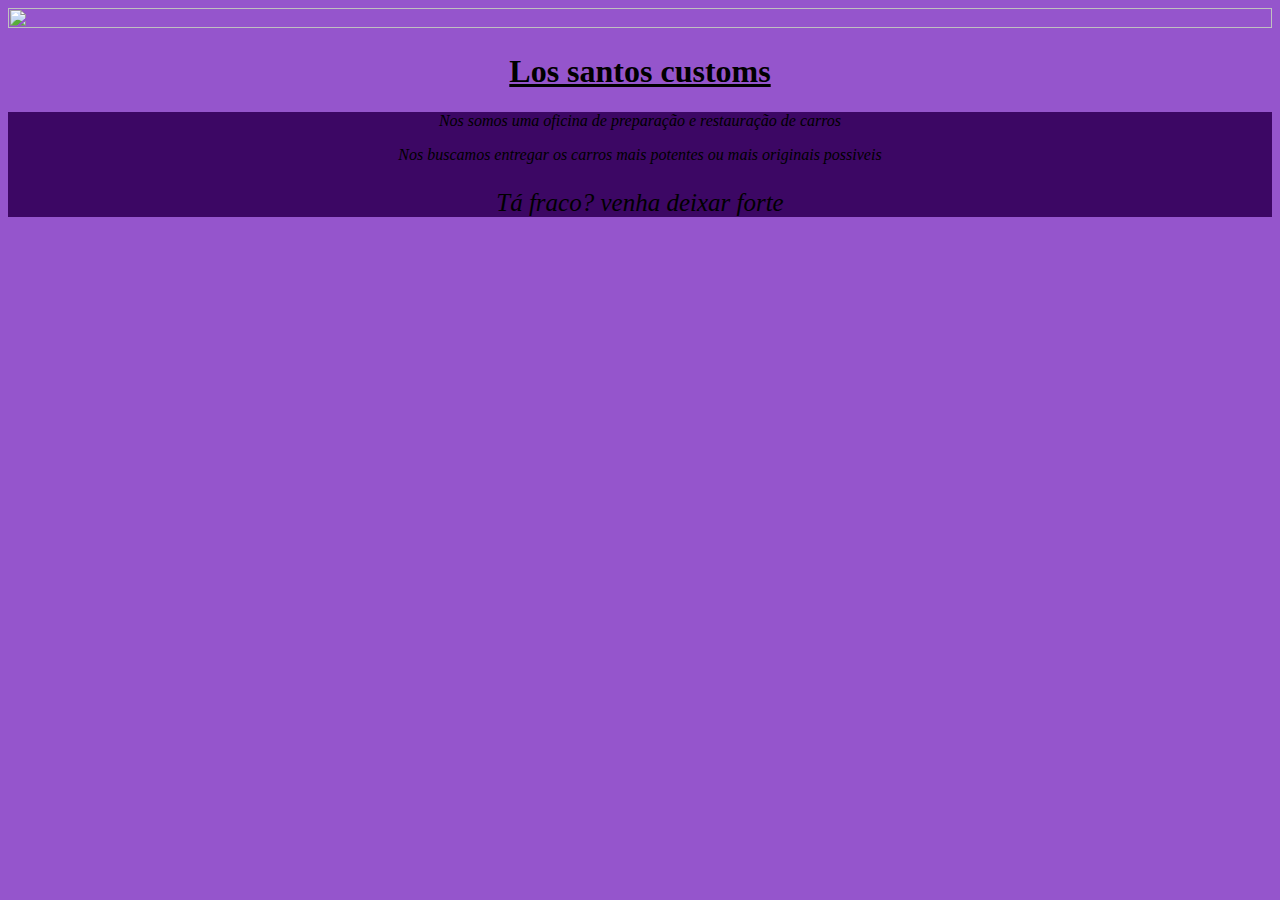
==== Index.html @ 9adc5bdb "Atualizando capa do site" ====
<!DOCTYPE html>
<html>
<head>
    <meta charset='utf-8'>
    <meta http-equiv='X-UA-Compatible' content='IE=edge'>
    <title>Los santos customs</title>
   <link rel="stylesheet" type="text/css" href="style.css">
</head>
<body>
 <img class="capa" src="capa.jpg">
  
  <h1><u>Los santos customs</u></h1>
 <div class="conteudo"> 
 <p><em> Nos somos uma oficina de preparação e restauração de carros</em></p>

  <p><em>Nos buscamos entregar os carros mais potentes ou mais originais possiveis</em></p>

 <p id="slogan"> <em>Tá fraco? venha deixar forte</em></p></div>
</body>
</html>
---- style.css ----
body{
 text-align: center;
 background-color: #9555cc ;
}
#slogan{
    font-size: 25px;
}

.capa{
    width: 100%;
height:100% ;

}
.conteudo{
background:rgb(60, 7, 100);


}
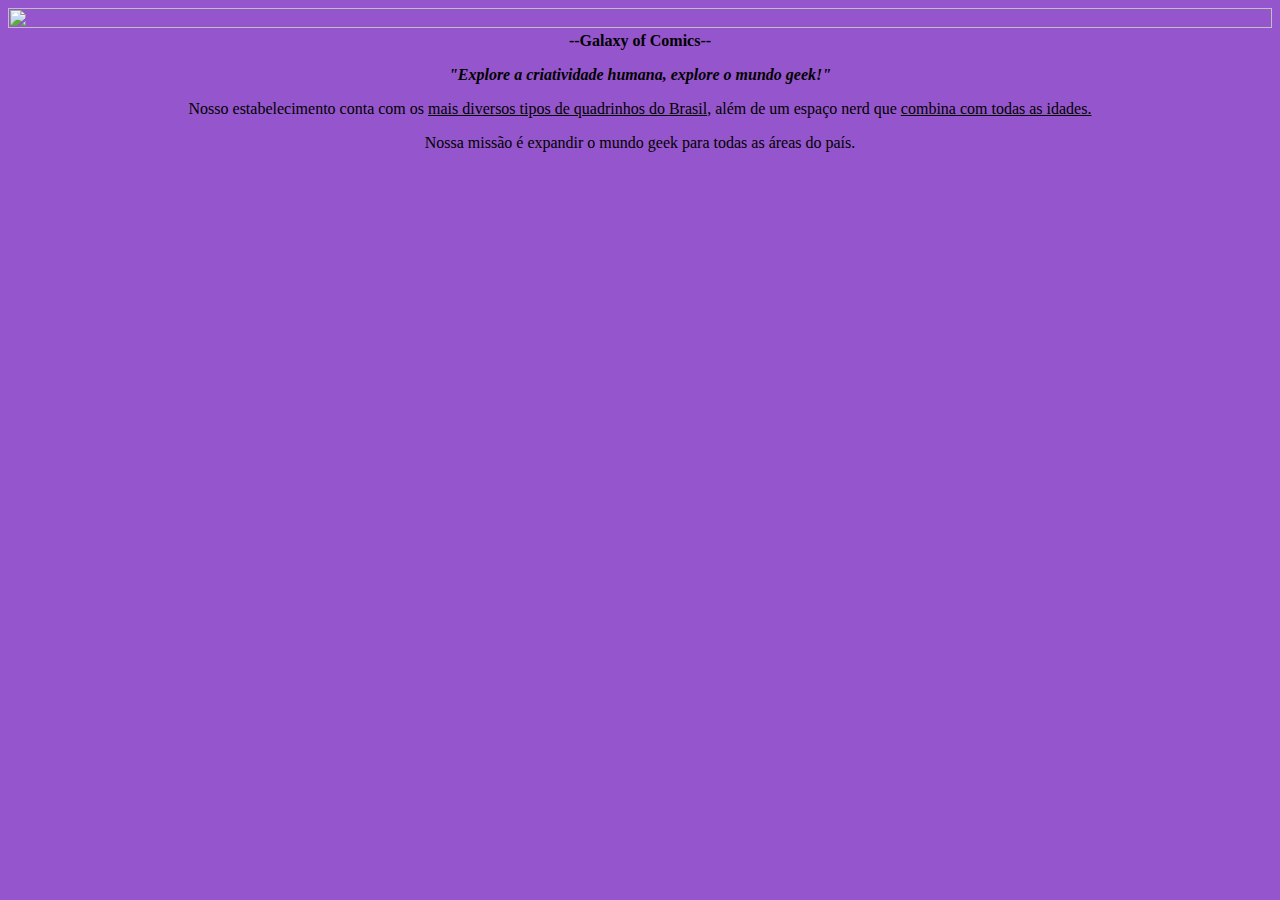
==== commit 48d31bb0: "Atualizando a capa do site." ====
--- a/Index.html
+++ b/Index.html
@@ -1,20 +1,20 @@
 <!DOCTYPE html>
-<html>
+<html lang="pt-br">
+<link rel="stylesheet" type="text/css" href="style.css">
 <head>
     <meta charset='utf-8'>
     <meta http-equiv='X-UA-Compatible' content='IE=edge'>
-    <title>Los santos customs</title>
-   <link rel="stylesheet" type="text/css" href="style.css">
+    <title>Galaxy of Comics</title>
 </head>
 <body>
- <img class="capa" src="capa.jpg">
-  
-  <h1><u>Los santos customs</u></h1>
- <div class="conteudo"> 
- <p><em> Nos somos uma oficina de preparação e restauração de carros</em></p>
+<img class="capa" src="capa.jpg"
+    <h1>             <strong>--Galaxy of Comics--</strong>          </h1>
 
-  <p><em>Nos buscamos entregar os carros mais potentes ou mais originais possiveis</em></p>
+    <p><strong><em>"Explore a criatividade humana, explore o mundo geek!"</em></strong></p>
+ 
+    <p>Nosso estabelecimento conta com os <u>mais diversos tipos de quadrinhos do Brasil</u>, 
+    além de um espaço nerd que <u>combina com todas as idades.</u></p>
 
- <p id="slogan"> <em>Tá fraco? venha deixar forte</em></p></div>
+    <p>Nossa missão é expandir o mundo geek para todas as áreas do país.</p>
 </body>
 </html>--- a/style.css
+++ b/style.css
@@ -1,6 +1,7 @@
 body{
  text-align: center;
  background-color: #9555cc ;
+ image: 5509862.jpg ;
 }
 #slogan{
     font-size: 25px;
@@ -8,7 +9,7 @@
 
 .capa{
     width: 100%;
-height:100% ;
+    height:100% ;
 
 }
 .conteudo{
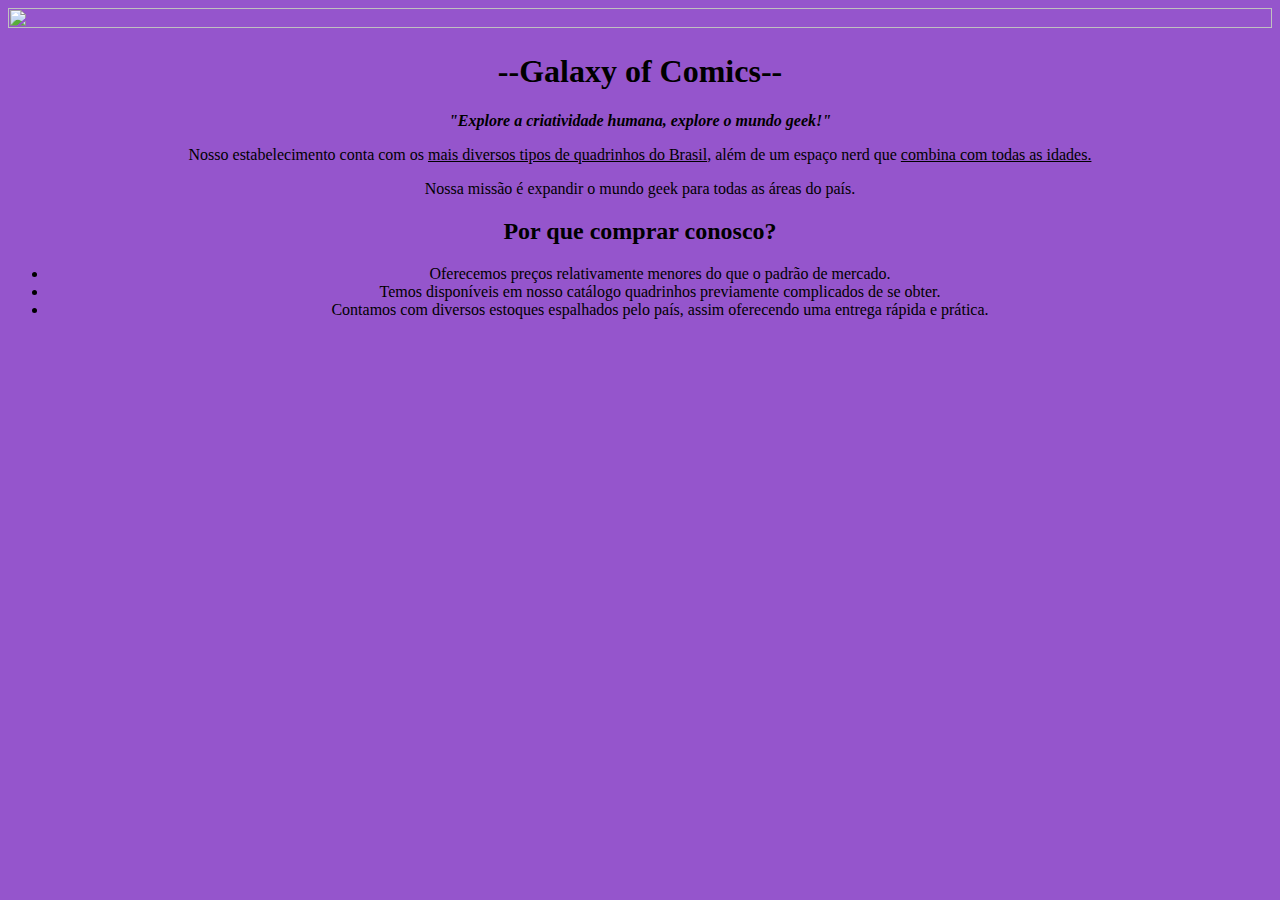
==== commit 4846aa85: "Adicionando lista" ====
--- a/Index.html
+++ b/Index.html
@@ -7,14 +7,29 @@
     <title>Galaxy of Comics</title>
 </head>
 <body>
-<img class="capa" src="capa.jpg"
-    <h1>             <strong>--Galaxy of Comics--</strong>          </h1>
+    <header>
+        
+    </header>
+    <main>
+        <img class="capa" src="capa.jpg">
+        <h1><strong>--Galaxy of Comics--</strong></h1>
 
-    <p><strong><em>"Explore a criatividade humana, explore o mundo geek!"</em></strong></p>
- 
-    <p>Nosso estabelecimento conta com os <u>mais diversos tipos de quadrinhos do Brasil</u>, 
-    além de um espaço nerd que <u>combina com todas as idades.</u></p>
+        <p><strong><em>"Explore a criatividade humana, explore o mundo geek!"</em></strong></p>
+    
+        <p>Nosso estabelecimento conta com os <u>mais diversos tipos de quadrinhos do Brasil</u>, 
+        além de um espaço nerd que <u>combina com todas as idades.</u></p>
 
-    <p>Nossa missão é expandir o mundo geek para todas as áreas do país.</p>
+        <p>Nossa missão é expandir o mundo geek para todas as áreas do país.</p>
+        <div class="Benefícios">
+            <h2>Por que comprar conosco?</h2>
+            <ul>
+            <li>Oferecemos preços relativamente menores do que o padrão de mercado.</li>
+            <li>Temos disponíveis em nosso catálogo quadrinhos previamente complicados de se obter.</li>
+            <li>Contamos com diversos estoques espalhados pelo país, assim oferecendo uma entrega rápida e prática.</li>
+            </ul>
+        </main>
+        <footer>
+
+        </footer>
 </body>
 </html>--- a/style.css
+++ b/style.css
@@ -12,8 +12,9 @@
     height:100% ;
 
 }
+.beneficios{
+    text-align: left;
+}
 .conteudo{
 background:rgb(60, 7, 100);
-
-
 }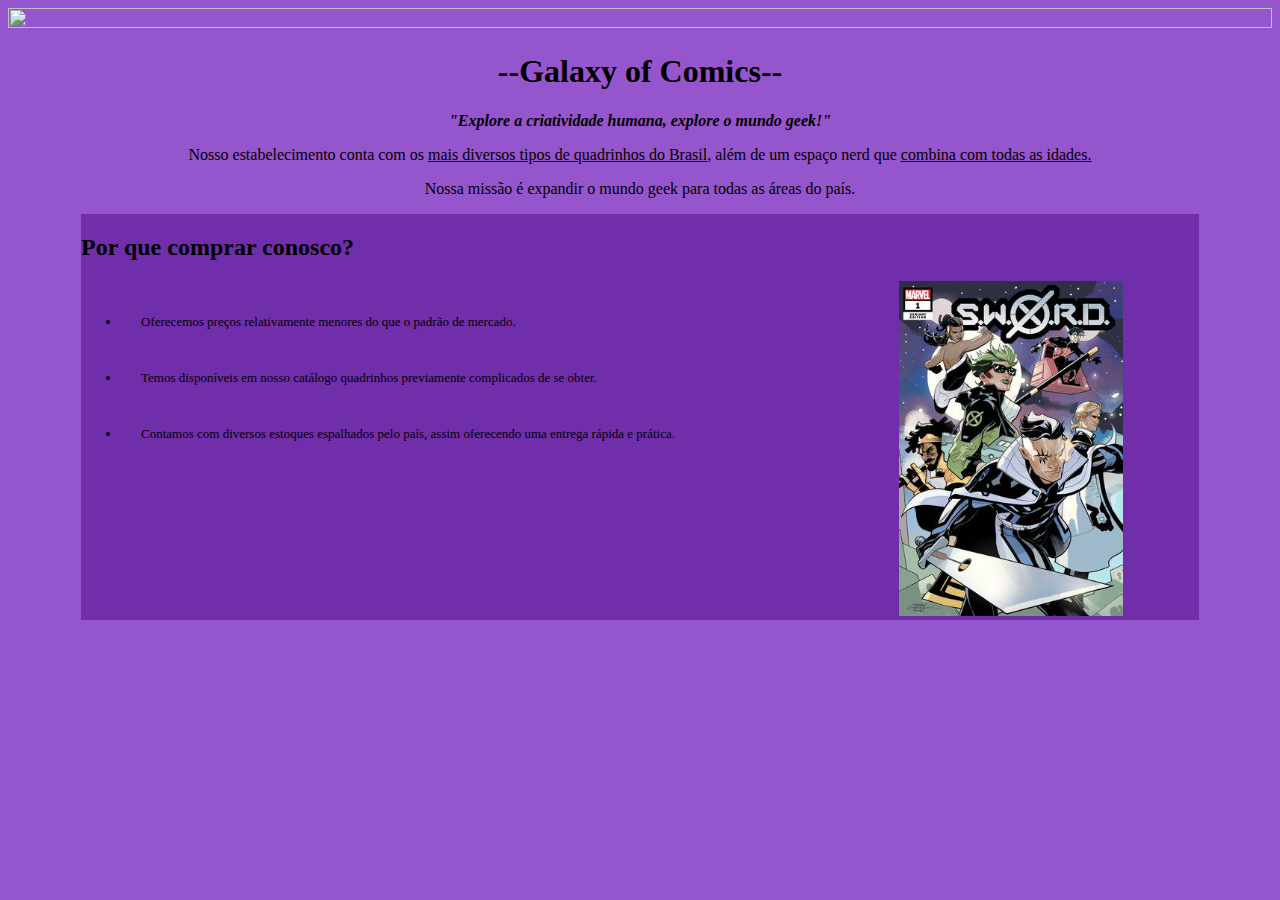
==== commit 951c1a31: "Add files via upload" ====
--- a/Index.html
+++ b/Index.html
@@ -11,6 +11,7 @@
         
     </header>
     <main>
+    <div class="Principal">
         <img class="capa" src="capa.jpg">
         <h1><strong>--Galaxy of Comics--</strong></h1>
 
@@ -20,6 +21,7 @@
         além de um espaço nerd que <u>combina com todas as idades.</u></p>
 
         <p>Nossa missão é expandir o mundo geek para todas as áreas do país.</p>
+        </div>
         <div class="Benefícios">
             <h2>Por que comprar conosco?</h2>
             <ul>
@@ -27,6 +29,7 @@
             <li>Temos disponíveis em nosso catálogo quadrinhos previamente complicados de se obter.</li>
             <li>Contamos com diversos estoques espalhados pelo país, assim oferecendo uma entrega rápida e prática.</li>
             </ul>
+            <img class="ben_img" src="beneficios.jpg">
         </main>
         <footer>
 
--- a/style.css
+++ b/style.css
@@ -1,18 +1,32 @@
 body{
- text-align: center;
- background-color: #9555cc ;
- image: 5509862.jpg ;
+    text-align: center;
+    background-color: #9555cc;
 }
-#slogan{
+.slogan{
     font-size: 25px;
 }
 
 .capa{
     width: 100%;
-    height:100% ;
+    height: 100%;
 
 }
-.beneficios{
+ul{
+    display: inline-block;
+    vertical-align: top;
+    font-size: 13px;
+    margin-right: 200px;
+}
+li{
+    padding: 20px;
+}
+.ben_img{
+    width: 20%;
+    height: 20%;
+}
+.Benefícios{
+    background-color: #712eab;
+    display: inline-block;
     text-align: left;
 }
 .conteudo{
